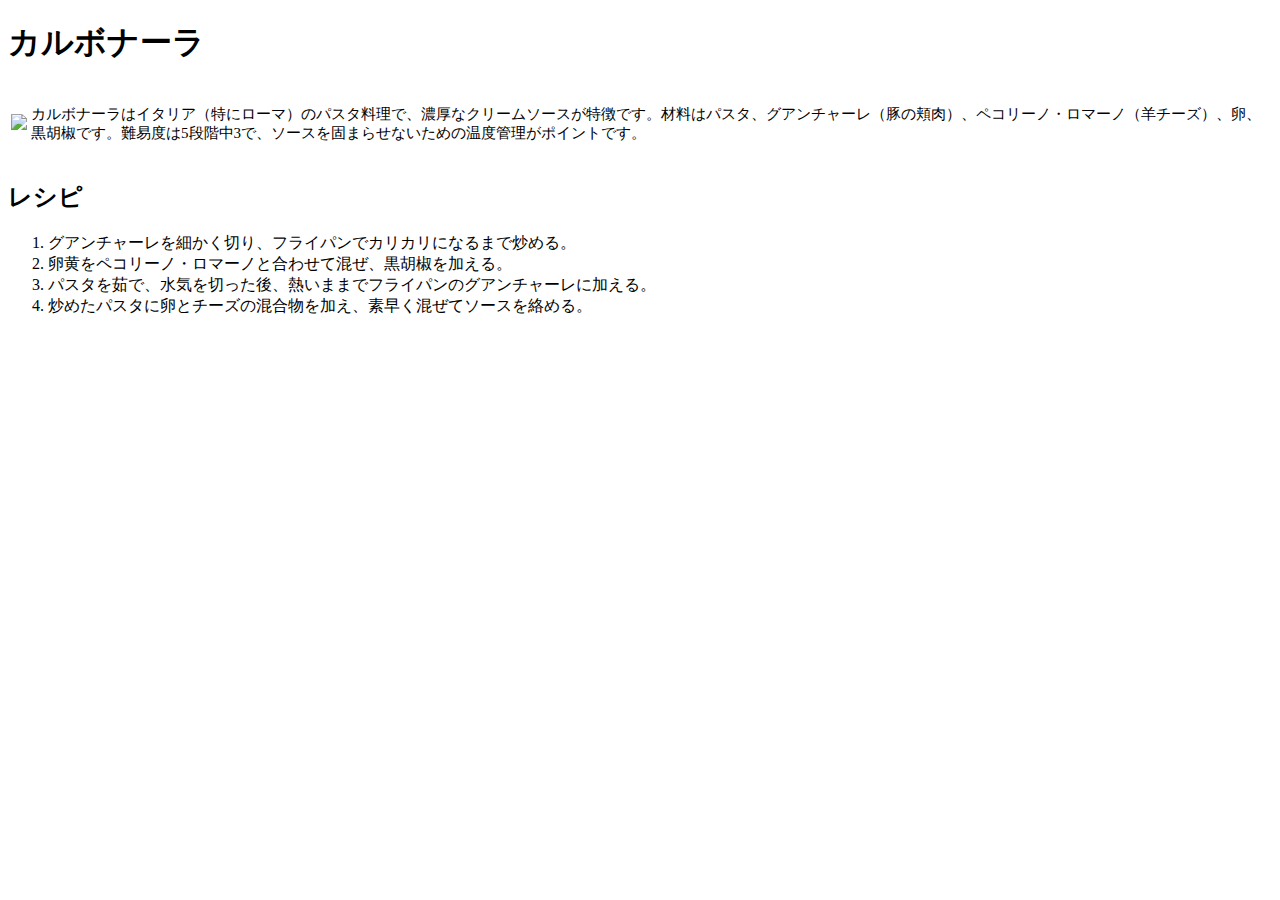
==== Sugano.html @ 09bb1550 "チーム演習" ====
<!DOCTYPE html>
<html lang="ja">
    <head>
        <title>カルボナーラ </title>
    </head>

    <body>
        <h1>カルボナーラ</h1>
        <table>
            <tr>
                <td>
                    <img src=https://mi-journey.jp/foodie/wp-content/uploads/2015/12/1252_-Carbonara_top.jpg style=width="100" height="100">
                </td>
                <td>
                    <p style="font-size: 15px;">カルボナーラはイタリア（特にローマ）のパスタ料理で、濃厚なクリームソースが特徴です。材料はパスタ、グアンチャーレ（豚の頬肉）、ペコリーノ・ロマーノ（羊チーズ）、卵、黒胡椒です。難易度は5段階中3で、ソースを固まらせないための温度管理がポイントです。
                    </p>
                </td>
            </tr>
           
        </table>
        <h2>レシピ</h2>
        <ol>
            <li>グアンチャーレを細かく切り、フライパンでカリカリになるまで炒める。</li>
            <li>卵黄をペコリーノ・ロマーノと合わせて混ぜ、黒胡椒を加える。</li>
            <li>パスタを茹で、水気を切った後、熱いままでフライパンのグアンチャーレに加える。</li>
            <li> 炒めたパスタに卵とチーズの混合物を加え、素早く混ぜてソースを絡める。</li>
        </ol>
        
       





    </body>




</html>
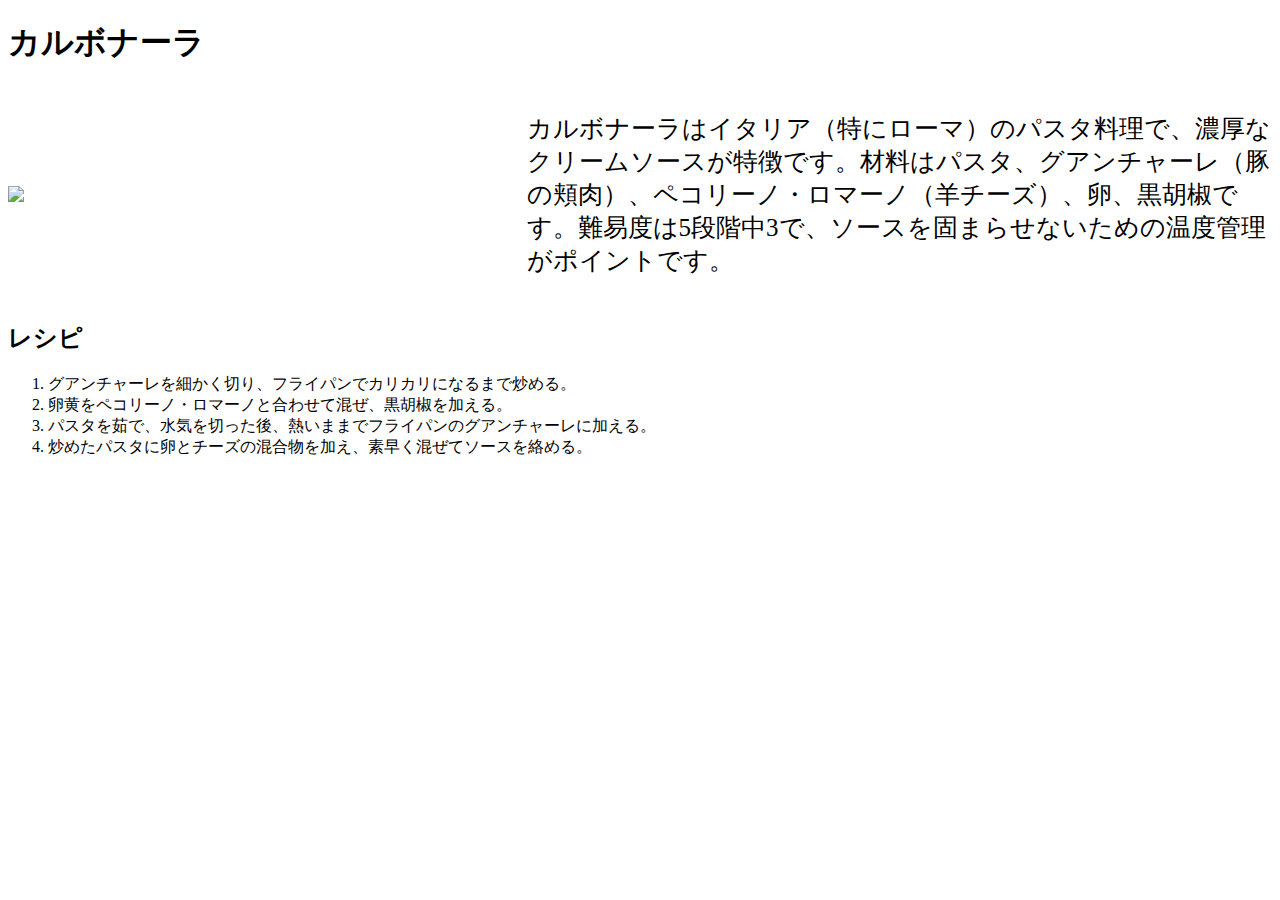
==== commit adab4acb: "あ" ====
--- a/Sugano.html
+++ b/Sugano.html
@@ -3,23 +3,25 @@
     <head>
         <title>カルボナーラ </title>
     </head>
+    <style>
+        .container {
+            display: flex;
+            align-items: center;
+        }
+        .container img {
+            margin-right: 400px; 
+        }
+    </style>
 
     <body>
         <h1>カルボナーラ</h1>
-        <table>
-            <tr>
-                <td>
-                    <img src=https://mi-journey.jp/foodie/wp-content/uploads/2015/12/1252_-Carbonara_top.jpg style=width="100" height="100">
-                </td>
-                <td>
-                    <p style="font-size: 15px;">カルボナーラはイタリア（特にローマ）のパスタ料理で、濃厚なクリームソースが特徴です。材料はパスタ、グアンチャーレ（豚の頬肉）、ペコリーノ・ロマーノ（羊チーズ）、卵、黒胡椒です。難易度は5段階中3で、ソースを固まらせないための温度管理がポイントです。
-                    </p>
-                </td>
-            </tr>
-           
-        </table>
+        <div class="container">
+            <img src="https://mi-journey.jp/foodie/wp-content/uploads/2015/12/1252_-Carbonara_top.jpg"  width="500px" >
+            <p style="font-size: 25px;">カルボナーラはイタリア（特にローマ）のパスタ料理で、濃厚なクリームソースが特徴です。材料はパスタ、グアンチャーレ（豚の頬肉）、ペコリーノ・ロマーノ（羊チーズ）、卵、黒胡椒です。難易度は5段階中3で、ソースを固まらせないための温度管理がポイントです。</p>
+        </div>
+        
         <h2>レシピ</h2>
-        <ol>
+        <ol >
             <li>グアンチャーレを細かく切り、フライパンでカリカリになるまで炒める。</li>
             <li>卵黄をペコリーノ・ロマーノと合わせて混ぜ、黒胡椒を加える。</li>
             <li>パスタを茹で、水気を切った後、熱いままでフライパンのグアンチャーレに加える。</li>
